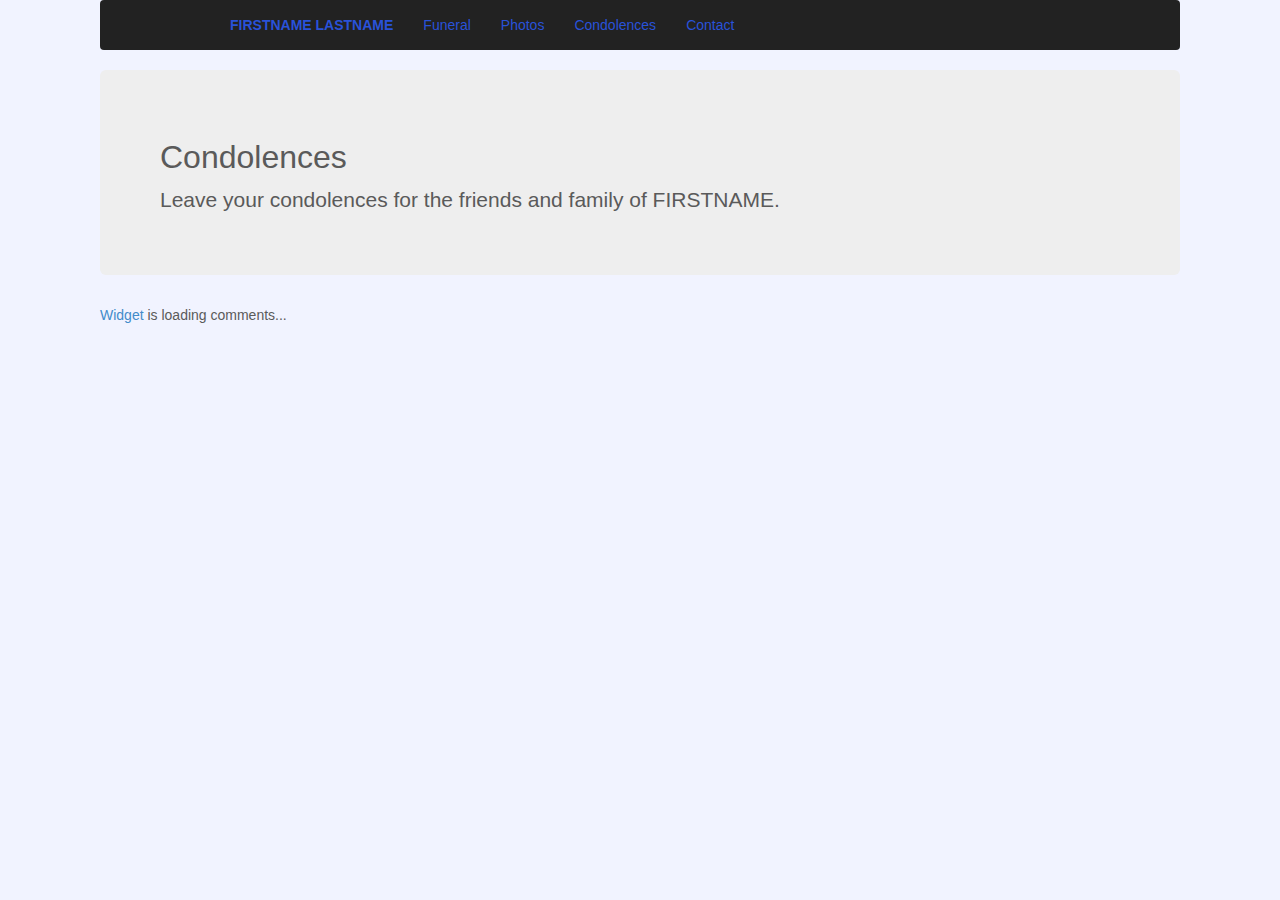
==== condolences.html @ 01027861 "chore: initial commit" ====
<!DOCTYPE html>
<html lang="en">
  <head>
    <meta charset="utf-8">
    <meta name="viewport" content="width=device-width, initial-scale=1.0">
    <meta name="description" content="">
    <meta name="author" content="">

    <title>In memoriam FIRSTNAME LASTNAME</title>

    <!-- Bootstrap core CSS -->
    <link href="./assets/css/bootstrap.min.css" rel="stylesheet">
    <link href="./assets/css/bootstrap-glyphicons.css" rel="stylesheet">
    
    <!-- Remember template CSS -->
    <link href="./assets/css/remember.css" rel="stylesheet">
  </head>

<!-- NAVBAR
================================================== -->
  <body>
    <div class="navbar-wrapper">
      <div class="container">

        <div class="navbar navbar-inverse navbar-static-top">
          <div class="container">
          <button type="button" class="navbar-toggle" data-toggle="collapse" data-target=".nav-collapse">
            <span class="icon-bar"></span>
            <span class="icon-bar"></span>
            <span class="icon-bar"></span>
          </button>
            <div class="nav-collapse collapse">
              <ul class="nav navbar-nav">
                <li><a href="index.html"><B>FIRSTNAME LASTNAME</B></a></li>
                <li><a href="funeral.html">Funeral</a></li>
                <li><a href="photos.html">Photos</a></li>
                <li><a href="condolences.html">Condolences</a></li>
                <li><a href="contact.html">Contact</a></li>
              </ul>
            </div>
          </div>
        </div>

      </div>
    </div>

    <!-- CENTRAL CONTAINER
    ================================================== -->
    <!-- Wrap the rest of the page in another container to center all the content. -->

    <div class="container remember">

    <div class="jumbotron">
         <h2>Condolences</h2>
          <p>Leave your condolences for the friends and family of FIRSTNAME.</p>
      </div>

      <!-- customize labels of htmlcommentbox.com -->
<script>
// This code goes ABOVE the main HTML Comment Box code!
// replace the text in the single quotes below to customize labels.
hcb_user = {
    //L10N
    comments_header : "&nbsp;",
    name_label : 'Name',
    content_label: 'Contribute your condolences',
    submit : 'Send',
    logout_link : '<img title="log out" src="//www.htmlcommentbox.com/static/images/door_out.png" alt="[logout]" class="hcb-icon"/>',
    admin_link : '<img src="//www.htmlcommentbox.com/static/images/door_in.png" alt="[login]" class="hcb-icon"/>',
    no_comments_msg: '...',
    add:'Contribute your condolences',
    again: 'Add another message',
    rss:'<img src="//www.htmlcommentbox.com/static/images/feed.png" class="hcb-icon" alt="rss"/> ',
    said:'wrote:',
    prev_page:'<img src="//www.htmlcommentbox.com/static/images/arrow_left.png" class="hcb-icon" title="previous page" alt="[prev]"/>',
    next_page:'<img src="//www.htmlcommentbox.com/static/images/arrow_right.png" class="hcb-icon" title="next page" alt="[next]"/>',
    showing:'Condolences',
    to:'until',
    website_label:'website (optional)',
    email_label:'email',
    anonymous:'Anonymous',
    mod_label:'(mod)',
    subscribe:'Email me other condolences',
    are_you_sure:'Are you sure you want to report this?',
    
    reply:'<img src="//www.htmlcommentbox.com/static/images/reply.png"/> reply',
    flag:'<img src="//www.htmlcommentbox.com/static/images/flag.png"/> flag',
    like:'<img src="//www.htmlcommentbox.com/static/images/like.png"/> like',
    
    //dates
    days_ago:'days ago',
    hours_ago:'hours ago',
    minutes_ago:'minutes ago',
    within_the_last_minute:'within the last minute',

    msg_thankyou:'Thank you for your condolences',
    msg_approval:'(this message is not published until approved)',
    msg_approval_required:'Thank you for your condolences! Your condolences will appear once approved by a moderator.',
    
    err_bad_html:'Your comment contained bad html.',
    err_bad_email:'Please enter a valid email address.',
    err_too_frequent:'You need to wait a few seconds between multiple contributions',
    err_comment_empty:'Empty messages are not accepted.',
    err_denied:'Your condolences have not been posted.',

    //SETTINGS
    MAX_CHARS: 2048,
    PAGE:'', // ID of the webpage to show comments for. defaults to the webpage the user is currently visiting.
    RELATIVE_DATES:true // show dates in the form "X hours ago." etc.
};
</script>
<!-- done customizing labels of htmlcommentbox.com -->

<!-- begin htmlcommentbox.com WITHOUT MODERATOR CODE -->
 <div id="HCB_comment_box"><a href="http://www.htmlcommentbox.com">Widget</a> is loading comments...</div>
 <link rel="stylesheet" type="text/css" href="//www.htmlcommentbox.com/static/skins/bootstrap/twitter-bootstrap.css?v=0" />
 <script type="text/javascript" id="hcb"> /*<!--*/ if(!window.hcb_user){hcb_user={};} (function(){var s=document.createElement("script"), l=(""+window.location).replace(/'/g,"%27") || hcb_user.PAGE, h="//www.htmlcommentbox.com";s.setAttribute("type","text/javascript");s.setAttribute("src", h+"/jread?page="+encodeURIComponent(l).replace("+","%2B")+"&opts=16862&num=10");if (typeof s!="undefined") document.getElementsByTagName("head")[0].appendChild(s);})(); /*-->*/ </script>
<!-- end htmlcommentbox.com -->

    <!-- Bootstrap core JavaScript
    ================================================== -->
    <!-- Placed at the end of the document so the pages load faster -->
    <script src="./assets/js/jquery.js"></script>
    <script src="./assets/js/bootstrap.js"></script>
    <script src="./assets/js/holder.js"></script>

    
  </body>
</html>
---- assets/css/remember.css ----
/* GLOBAL STYLES
-------------------------------------------------- */
/* Padding below the footer and lighter body text */

* {
  padding: 0;
  margin: 0;
}

body {
  padding-bottom: 40px;
  color: #5a5a5a;
  background-color: #f1f3ff;
}

.container {
  margin: 0 100px;
}

.w-100 {
  width: 84vw;
}

/* COLUMN MARGINS
-------------------------------------------------- */

.col-12 {
  margin-bottom: 30px;
}

.col-margin {
  margin-bottom: 30px;
}

/* CUSTOMIZE THE NAVBAR
-------------------------------------------------- */
/* Special class on .container surrounding .navbar, used for positioning it into place. */

.navbar-wrapper {
  position: relative;
  width: 100%;
  z-index: 10;
}

.nav-bgcolor {
  background-color: #f1f3ff;
}

.nav-home {
  color: rgb(41, 82, 217);
  font-size: 16px;
  letter-spacing: -0.01em;
  font: normal normal normal 16px / 1.5em madefor-text, helveticaneuew01-45ligh,
    helveticaneuew02-45ligh, helveticaneuew10-45ligh, sans-serif;
}

.navbar-wrapper a {
  color: #2952d9 !important;
}

.navbar-toggle {
  border: none;
}

/* REMEMBER CONTENT
-------------------------------------------------- */

/* Pad the edges of the mobile views a bit */
.remember {
  padding-left: 15px;
  padding-right: 15px;
}

/* Center align the text within the three columns below the carousel */
.remember .col-lg-4 {
  text-align: center;
  margin-bottom: 20px;
}
.remember h2 {
  font-weight: normal;
}
.remember .col-lg-4 p {
  margin-left: 10px;
  margin-right: 10px;
}

.flex {
  display: flex;
}

.flex-col {
  display: flex;
  flex-direction: column;
}

.between {
  justify-content: space-between;
}

/* Loved One
------------------------- */

.lovedone {
  padding-top: 120px; /* Vertically center images part 1: add padding above and below text. */
  overflow: hidden; /* Vertically center images part 2: clear their floats. */
}
.lovedone-image {
  width: 392px;
  height: 422px;
  object-fit: cover;
  object-position: 50% 50%;
}

/* Give some space on the sides of the floated elements so text doesn't run right into it. */
/* .lovedone-image.pull-left {
  margin-right: 40px;
}
.lovedone-image.pull-right {
  margin-left: 40px;
} */

/* MEMORIES */
#comp-m2g3ofmp {
  --bg-gradient: linear-gradient(110deg, #2952d9 0%, #2952d9 100%);
  --bg-overlay-color: transparent;
  height: auto;
  --shadow-filter: none;
}

#comp-m2g3ofmt {
  --blendMode: normal;
  --textShadow: 0px 0px transparent;
  --textOutline: 0px 0px transparent;
}

.memories {
  background-color: #f1f3ff;
}

/* .memories-heading {
  letter-spacing: -0.03em;
  direction: ltr;
  fill: rgb(0, 0, 0);
  font-size: 212.349px;
  font-family: madefor-text, helveticaneuew01-45ligh, helveticaneuew02-45ligh,
    helveticaneuew10-45ligh, sans-serif;
  font-weight: normal;
  font-style: normal;
  text-anchor: start;
  text-decoration: none;
  text-transform: none;
  overflow: visible;
  color: #2952d9;
} */

.memories-heading {
  letter-spacing: -0.03em;
  direction: ltr;
  fill: rgb(0, 0, 0);
  font-size: 299.939px;
  font-family: madefor-text, helveticaneuew01-45ligh, helveticaneuew02-45ligh,
    helveticaneuew10-45ligh, sans-serif;
  font-weight: normal;
  font-style: normal;
  text-anchor: start;
  text-decoration: none;
  text-transform: none;
  overflow: visible;
  color: #2952d9;
}

@media (max-width: 768px) {
  .memories-heading {
    font-size: 8vw; /* Smaller text size for mobile devices */
  }
}

@media (min-width: 1200px) {
  .memories-heading {
    font-size: 5vw; /* Adjust size for larger screens */
  }
}

.memories-p {
  color: rgb(41, 82, 217);
  font: normal normal normal 24px / 1.4em madefor-text, helveticaneuew01-45ligh,
    helveticaneuew02-45ligh, helveticaneuew10-45ligh, sans-serif;
  letter-spacing: -0.02em;
  overflow-wrap: break-word;
  text-align: start;
  text-shadow: var(--textOutline, 0 0 transparent),
    var(--textShadow, 0 0 transparent);
  text-transform: var(--textTransform, 'none');
  width: 500px;
}

/* EULOGY */

.eulogy-divider {
  margin-top: 1rem;
  width: 100%;
  height: 24px;
  background-color: rgb(221, 228, 255);
  border-top-left-radius: 50px;
  border-top-right-radius: 50px;
  border-bottom-left-radius: 0;
  border-bottom-right-radius: 0;
}

.eulogy {
  margin-top: 2rem;
  width: 100%;
  background-color: rgb(221, 228, 255);
  padding: 0 2rem 2rem;
}

.eulogy-container {
  height: 100%;
  position: absolute;
  top: 0;
  width: 100%;
}

.eulogy-heading {
  font-size: 64px;
  color: #2952d9;
  margin: 0;
  padding: 5rem 0;
}

.eulogy-p {
  color: rgb(41, 82, 217);
  font: normal normal normal 16px / 1.4em madefor-text, helveticaneuew01-45ligh,
    helveticaneuew02-45ligh, helveticaneuew10-45ligh, sans-serif;
  letter-spacing: -0.02em;
  overflow-wrap: break-word;
  text-align: start;
  text-shadow: var(--textOutline, 0 0 transparent),
    var(--textShadow, 0 0 transparent);
  text-transform: var(--textTransform, 'none');
}

/* RESPONSIVE CSS
-------------------------------------------------- */

@media (min-width: 768px) {
  /* Remve the edge padding needed for mobile */
  .remember {
    padding-left: 0;
    padding-right: 0;
  }

  /* Navbar positioning foo */
  /* .navbar-wrapper {
    margin-top: 20px;
  } */

  /* The navbar becomes detached from the top, so we round the corners */
  .navbar-wrapper .navbar {
    border-radius: 4px;
  }

  /* Bump up size of carousel content */
  .carousel-caption p {
    margin-bottom: 20px;
    font-size: 21px;
    line-height: 1.4;
  }
}
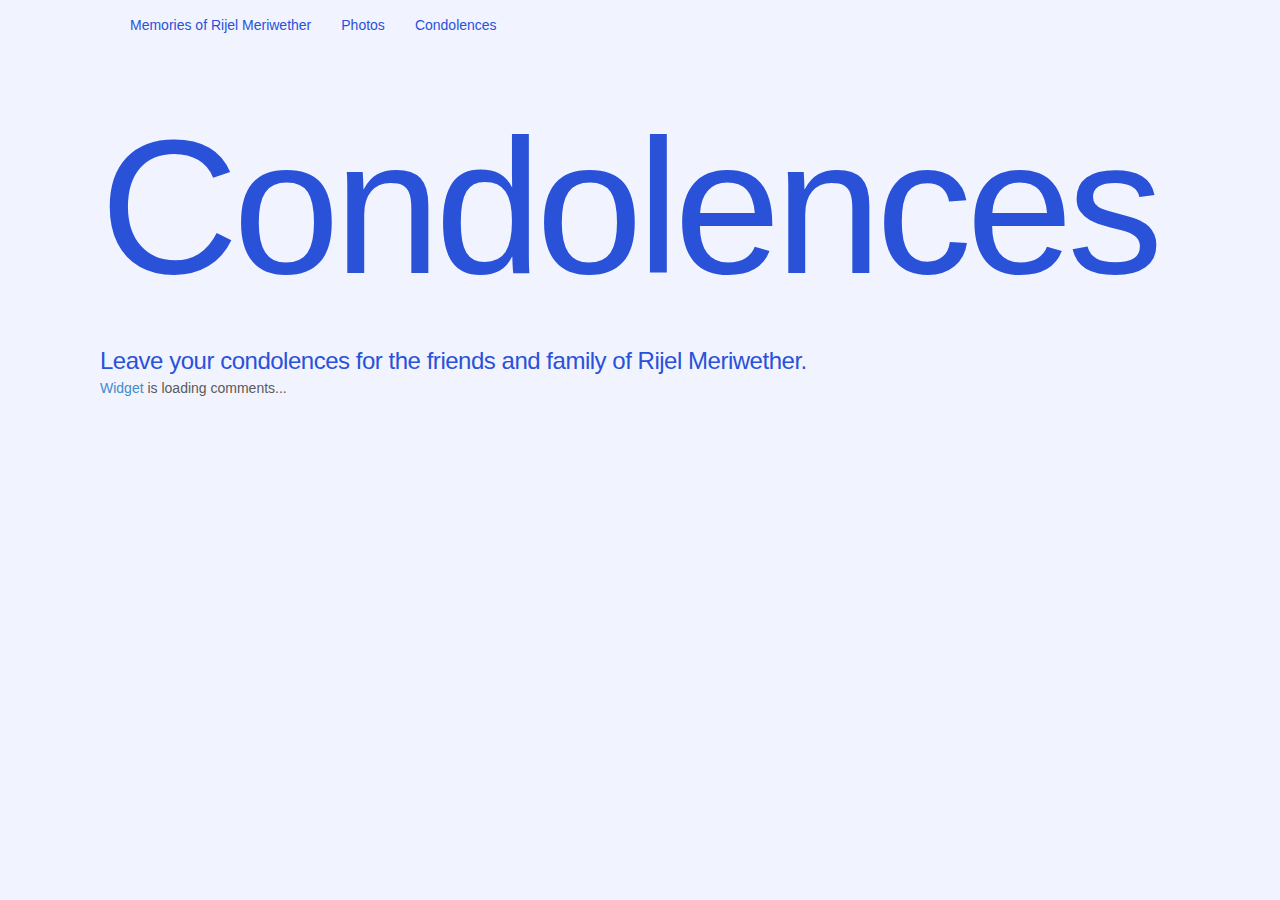
==== commit 2379b96c: "chore: fixed photos and condolences pages" ====
--- a/condolences.html
+++ b/condolences.html
@@ -21,26 +21,31 @@
   <body>
     <div class="navbar-wrapper">
       <div class="container">
-
-        <div class="navbar navbar-inverse navbar-static-top">
-          <div class="container">
-          <button type="button" class="navbar-toggle" data-toggle="collapse" data-target=".nav-collapse">
-            <span class="icon-bar"></span>
-            <span class="icon-bar"></span>
-            <span class="icon-bar"></span>
-          </button>
+        <div class="nav-bgcolor navbar navbar-inverse navbar-static-top">
+          <div class="">
+            <button
+              type="button"
+              class="navbar-toggle"
+              data-toggle="collapse"
+              data-target=".nav-collapse"
+            >
+              <span class="icon-bar"></span>
+              <span class="icon-bar"></span>
+              <span class="icon-bar"></span>
+            </button>
             <div class="nav-collapse collapse">
               <ul class="nav navbar-nav">
-                <li><a href="index.html"><B>FIRSTNAME LASTNAME</B></a></li>
-                <li><a href="funeral.html">Funeral</a></li>
+                <li>
+                  <a href="index.html"
+                    ><span>Memories of Rijel Meriwether</span></a
+                  >
+                </li>
                 <li><a href="photos.html">Photos</a></li>
                 <li><a href="condolences.html">Condolences</a></li>
-                <li><a href="contact.html">Contact</a></li>
               </ul>
             </div>
           </div>
         </div>
-
       </div>
     </div>
 
@@ -48,11 +53,32 @@
     ================================================== -->
     <!-- Wrap the rest of the page in another container to center all the content. -->
 
-    <div class="container remember">
+    <div class="container">
 
-    <div class="jumbotron">
-         <h2>Condolences</h2>
-          <p>Leave your condolences for the friends and family of FIRSTNAME.</p>
+      <div class="flex-col">
+        <text
+          x="0"
+          y="0em"
+          style="
+            letter-spacing: -0.03em;
+            direction: ltr;
+            fill: rgb(0, 0, 0);
+            font-size: 15vw; /* or use vh for height-based resizing */
+            font-family: madefor-text, helveticaneuew01-45ligh,
+              helveticaneuew02-45ligh, helveticaneuew10-45ligh, sans-serif;
+            font-weight: normal;
+            font-style: normal;
+            text-anchor: start;
+            text-decoration: none;
+            text-transform: none;
+            overflow: visible;
+            color: #2952d9;
+          "
+          >Condolences</text
+        >
+        <div class="condolences-p">
+          Leave your condolences for the friends and family of Rijel Meriwether.
+        </div>
       </div>
 
       <!-- customize labels of htmlcommentbox.com -->
--- a/assets/css/remember.css
+++ b/assets/css/remember.css
@@ -19,6 +19,10 @@
 
 .w-100 {
   width: 84vw;
+}
+
+.mb-16-5 {
+  margin-bottom: 1.5rem;
 }
 
 /* COLUMN MARGINS
@@ -54,12 +58,20 @@
     helveticaneuew02-45ligh, helveticaneuew10-45ligh, sans-serif;
 }
 
+.navbar-wrapper {
+  width: 100%;
+}
+
 .navbar-wrapper a {
   color: #2952d9 !important;
 }
 
 .navbar-toggle {
   border: none;
+}
+
+.navbar-toggle span {
+  background-color: #2952d9 !important;
 }
 
 /* REMEMBER CONTENT
@@ -169,9 +181,26 @@
   color: #2952d9;
 }
 
+.memories-message-and-image {
+  display: flex;
+  flex-direction: row;
+  justify-content: space-between;
+  width: 84vw;
+}
+
 @media (max-width: 768px) {
   .memories-heading {
     font-size: 8vw; /* Smaller text size for mobile devices */
+  }
+}
+
+@media (max-width: 936px) {
+  .memories-message-and-image {
+    flex-direction: column;
+  }
+
+  .heading-text {
+    font-size: 17vw !important;
   }
 }
 
@@ -240,6 +269,25 @@
   text-transform: var(--textTransform, 'none');
 }
 
+/* PHOTOS */
+.mt-2 {
+  margin-top: 2rem;
+}
+
+/* CONDOLENCES */
+
+.condolences-p {
+  color: rgb(41, 82, 217);
+  font: normal normal normal 24px / 1.4em madefor-text, helveticaneuew01-45ligh,
+    helveticaneuew02-45ligh, helveticaneuew10-45ligh, sans-serif;
+  letter-spacing: -0.02em;
+  overflow-wrap: break-word;
+  text-align: start;
+  text-shadow: var(--textOutline, 0 0 transparent),
+    var(--textShadow, 0 0 transparent);
+  text-transform: var(--textTransform, 'none');
+}
+
 /* RESPONSIVE CSS
 -------------------------------------------------- */
 
@@ -256,9 +304,9 @@
   } */
 
   /* The navbar becomes detached from the top, so we round the corners */
-  .navbar-wrapper .navbar {
+  /* .navbar-wrapper .navbar {
     border-radius: 4px;
-  }
+  } */
 
   /* Bump up size of carousel content */
   .carousel-caption p {
